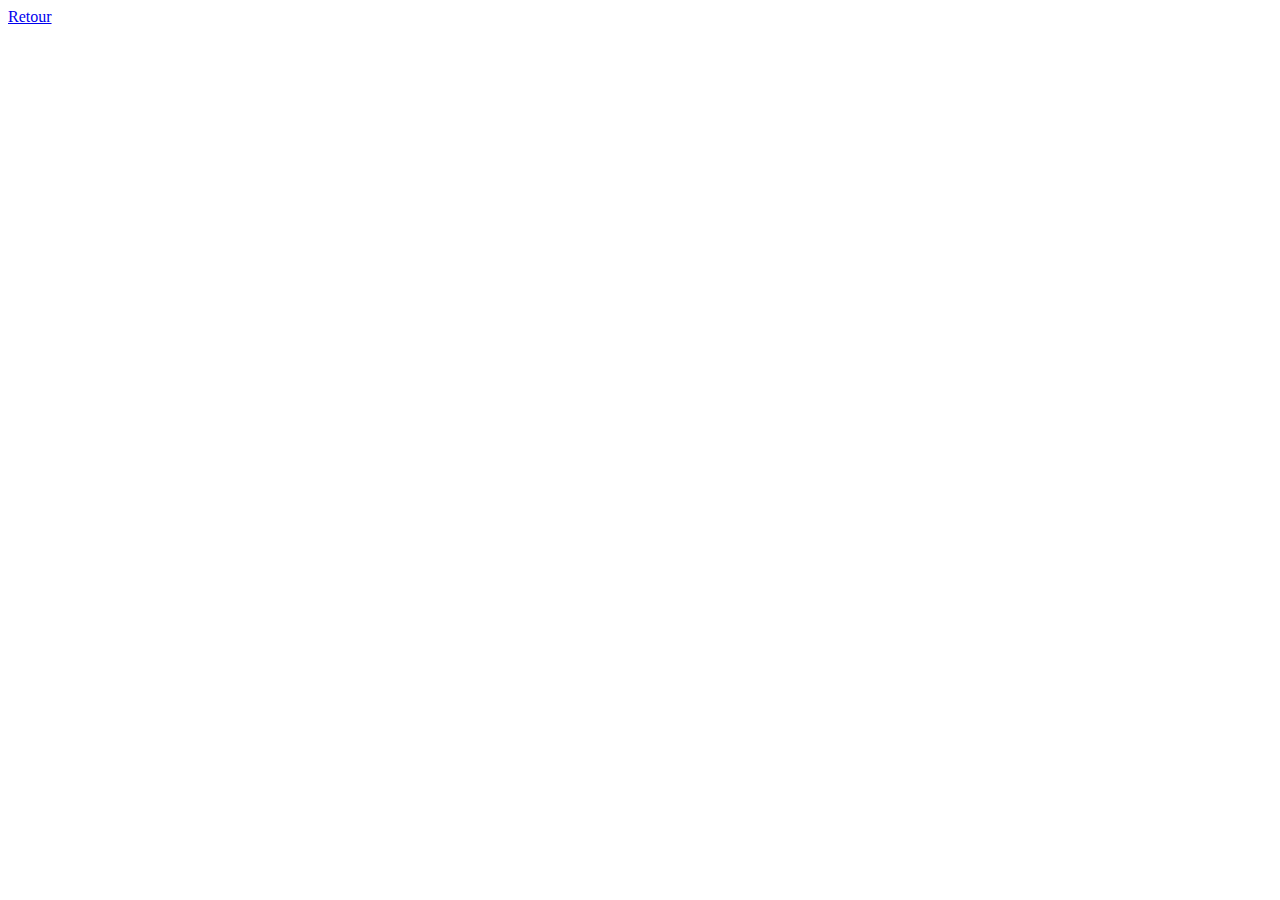
==== pages/accordeon.html @ c9189fc5 "Debut exo JqUery" ====
<!DOCTYPE html>
<html lang="en">
<head>
    <meta charset="UTF-8">
    <meta http-equiv="X-UA-Compatible" content="IE=edge">
    <meta name="viewport" content="width=device-width, initial-scale=1.0">
    <title>Document</title>
</head>
<body>
    <header>
        <nav>
            <a href="../index.html">Retour</a>
        </nav>
    </header>
    <main>

    </main>
    <footer>
        
    </footer>
    <script src="../assets/script/jquery-v3.6.3.min.js"></script>
    <script src="../assets/scripts/accordeon.js"></script>
</body>
</html>
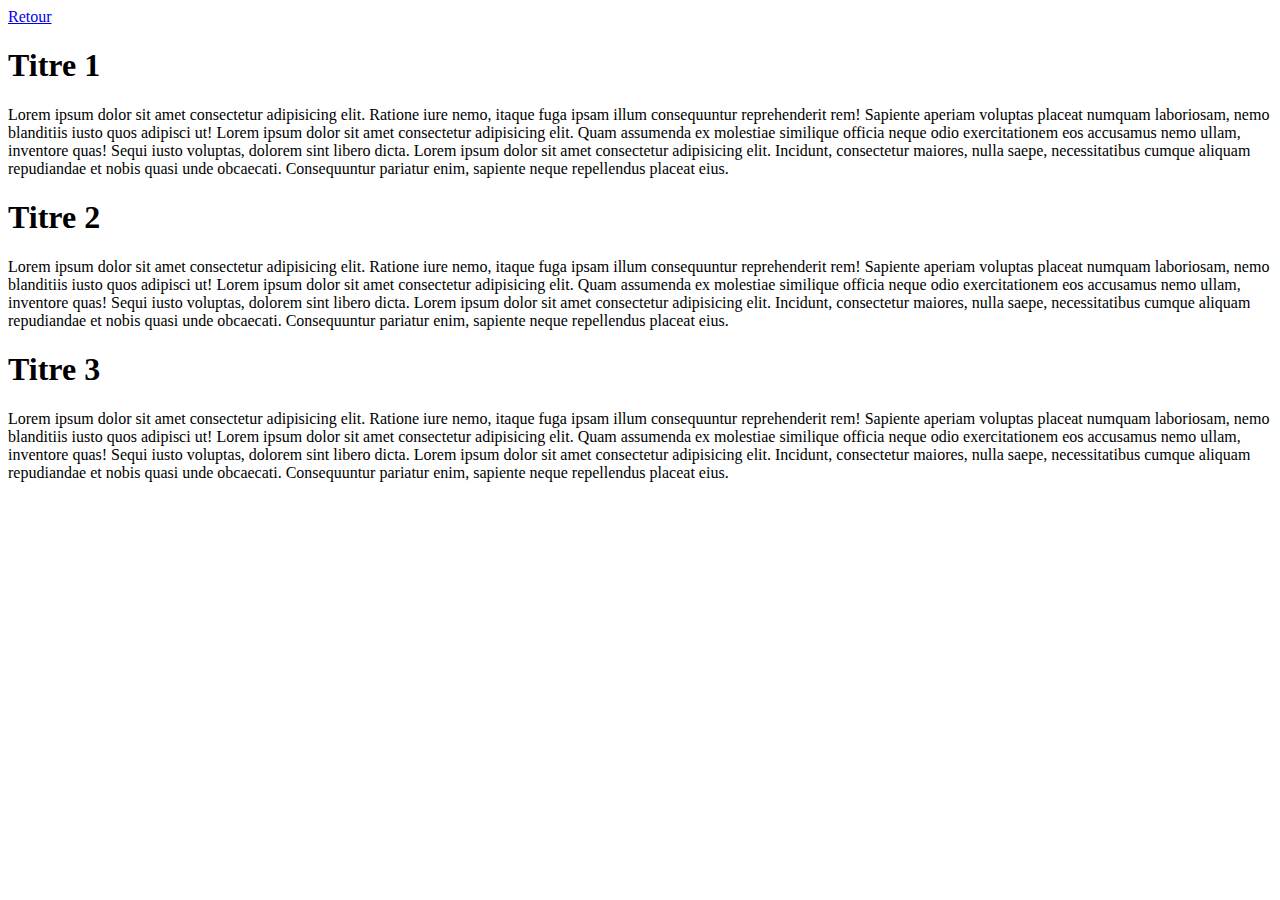
==== commit 6a0a7166: "exo4" ====
--- a/pages/accordeon.html
+++ b/pages/accordeon.html
@@ -1,11 +1,13 @@
 <!DOCTYPE html>
 <html lang="en">
+
 <head>
     <meta charset="UTF-8">
     <meta http-equiv="X-UA-Compatible" content="IE=edge">
     <meta name="viewport" content="width=device-width, initial-scale=1.0">
     <title>Document</title>
 </head>
+
 <body>
     <header>
         <nav>
@@ -13,12 +15,48 @@
         </nav>
     </header>
     <main>
-
+        <div class="titre" id="titre1">
+            <h1>Titre 1</h1>
+        </div>
+        <div class="contenu" id="contenu1">
+            Lorem ipsum dolor sit amet consectetur adipisicing elit. Ratione iure nemo, itaque fuga ipsam illum
+            consequuntur reprehenderit rem! Sapiente aperiam voluptas placeat numquam laboriosam, nemo blanditiis iusto
+            quos adipisci ut! Lorem ipsum dolor sit amet consectetur adipisicing elit. Quam assumenda ex molestiae
+            similique officia neque odio exercitationem eos accusamus nemo ullam, inventore quas! Sequi iusto voluptas,
+            dolorem sint libero dicta. Lorem ipsum dolor sit amet consectetur adipisicing elit. Incidunt, consectetur
+            maiores, nulla saepe, necessitatibus cumque aliquam repudiandae et nobis quasi unde obcaecati. Consequuntur
+            pariatur enim, sapiente neque repellendus placeat eius.
+        </div>
+        <div class="titre" id="titre2">
+            <h1>Titre 2</h1>
+        </div>
+        <div class="contenu invisible" id="contenu2">
+            Lorem ipsum dolor sit amet consectetur adipisicing elit. Ratione iure nemo, itaque fuga ipsam illum
+            consequuntur reprehenderit rem! Sapiente aperiam voluptas placeat numquam laboriosam, nemo blanditiis iusto
+            quos adipisci ut! Lorem ipsum dolor sit amet consectetur adipisicing elit. Quam assumenda ex molestiae
+            similique officia neque odio exercitationem eos accusamus nemo ullam, inventore quas! Sequi iusto voluptas,
+            dolorem sint libero dicta. Lorem ipsum dolor sit amet consectetur adipisicing elit. Incidunt, consectetur
+            maiores, nulla saepe, necessitatibus cumque aliquam repudiandae et nobis quasi unde obcaecati. Consequuntur
+            pariatur enim, sapiente neque repellendus placeat eius.
+        </div>
+        <div class="titre" id="titre3">
+            <h1>Titre 3</h1>
+        </div>
+        <div class="contenu invisible" id="contenu3">
+            Lorem ipsum dolor sit amet consectetur adipisicing elit. Ratione iure nemo, itaque fuga ipsam illum
+            consequuntur reprehenderit rem! Sapiente aperiam voluptas placeat numquam laboriosam, nemo blanditiis iusto
+            quos adipisci ut! Lorem ipsum dolor sit amet consectetur adipisicing elit. Quam assumenda ex molestiae
+            similique officia neque odio exercitationem eos accusamus nemo ullam, inventore quas! Sequi iusto voluptas,
+            dolorem sint libero dicta. Lorem ipsum dolor sit amet consectetur adipisicing elit. Incidunt, consectetur
+            maiores, nulla saepe, necessitatibus cumque aliquam repudiandae et nobis quasi unde obcaecati. Consequuntur
+            pariatur enim, sapiente neque repellendus placeat eius.
+        </div>
     </main>
     <footer>
-        
+
     </footer>
     <script src="../assets/script/jquery-v3.6.3.min.js"></script>
     <script src="../assets/scripts/accordeon.js"></script>
 </body>
+
 </html>